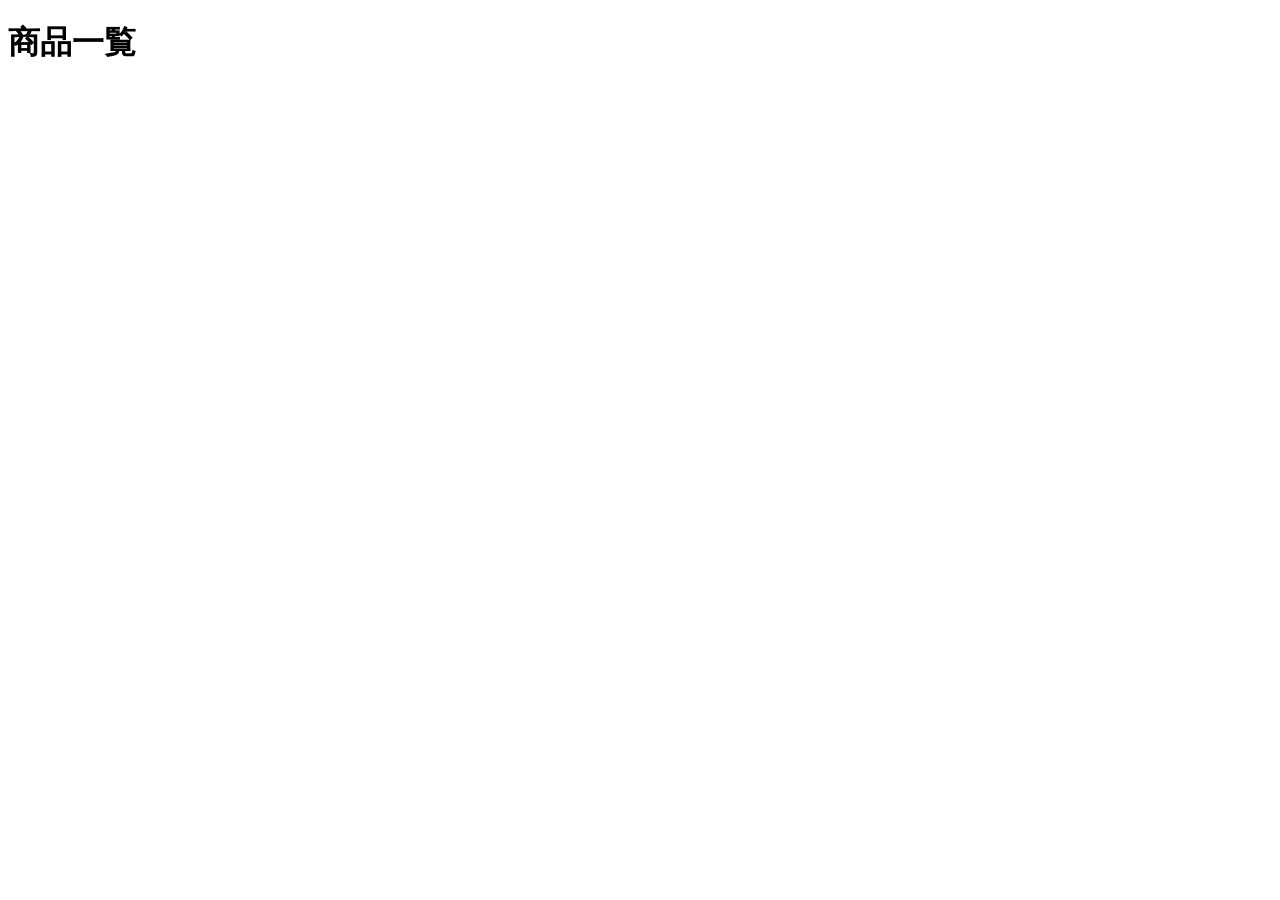
==== item.html @ 5ec2458b "itemページ開発開始" ====
<!DOCTYPE html>
<html lang="ja">

<head>
  <meta charset="UTF-8">
  <meta name="viewport" content="width=device-width, initial-scale=1.0">
  <title>Document</title>
  <link rel="stylesheet" href="">
</head>

<body>
  <h1>商品一覧</h1>
  <p></p>
</body>

</html>
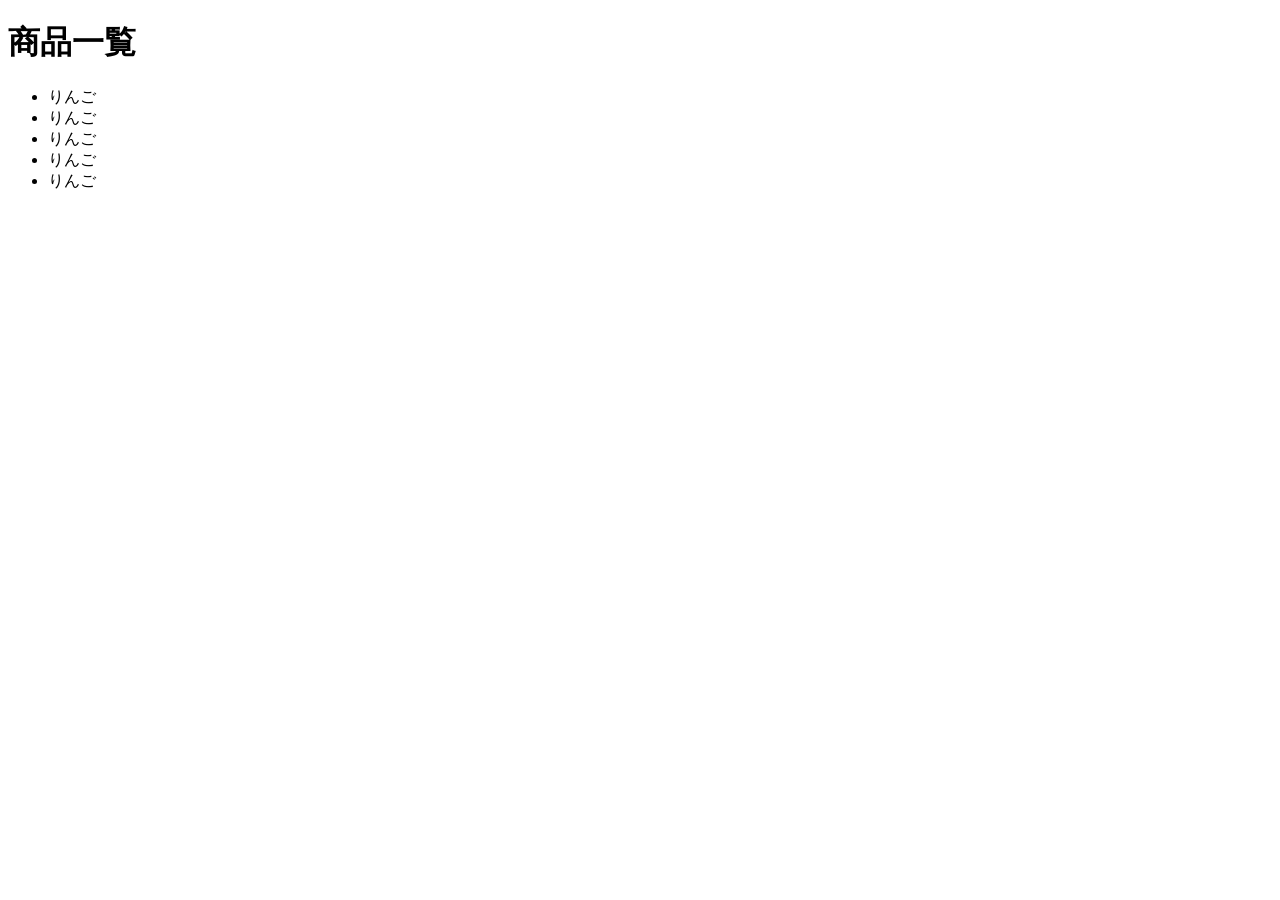
==== commit c0e897cd: "商品一覧追加" ====
--- a/item.html
+++ b/item.html
@@ -10,7 +10,13 @@
 
 <body>
   <h1>商品一覧</h1>
-  <p></p>
+  <ul>
+    <li>りんご</li>
+    <li>りんご</li>
+    <li>りんご</li>
+    <li>りんご</li>
+    <li>りんご</li>
+  </ul>
 </body>
 
 </html>
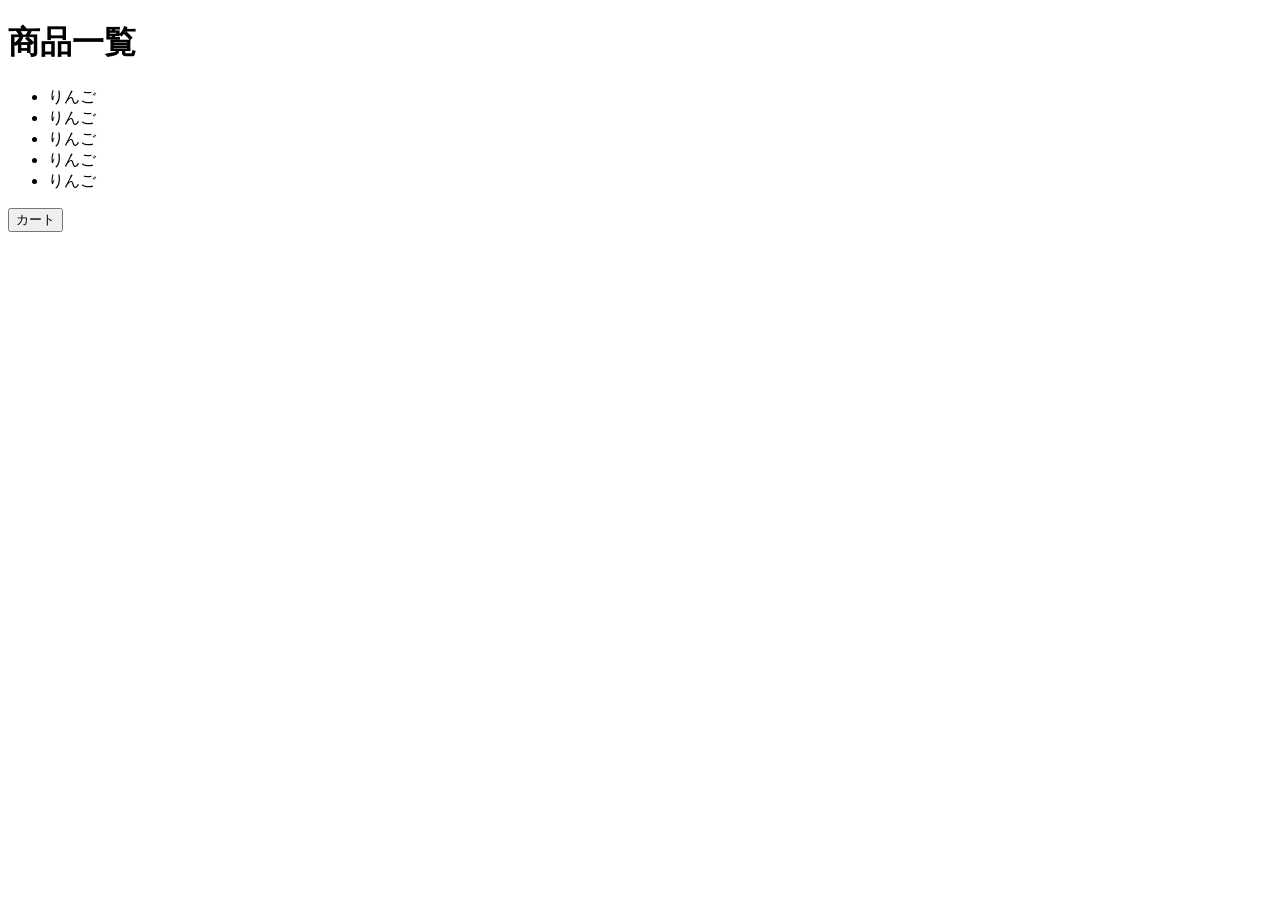
==== commit a0303bf8: "カート" ====
--- a/item.html
+++ b/item.html
@@ -17,6 +17,7 @@
     <li>りんご</li>
     <li>りんご</li>
   </ul>
+  <button>カート</button>
 </body>
 
 </html>
